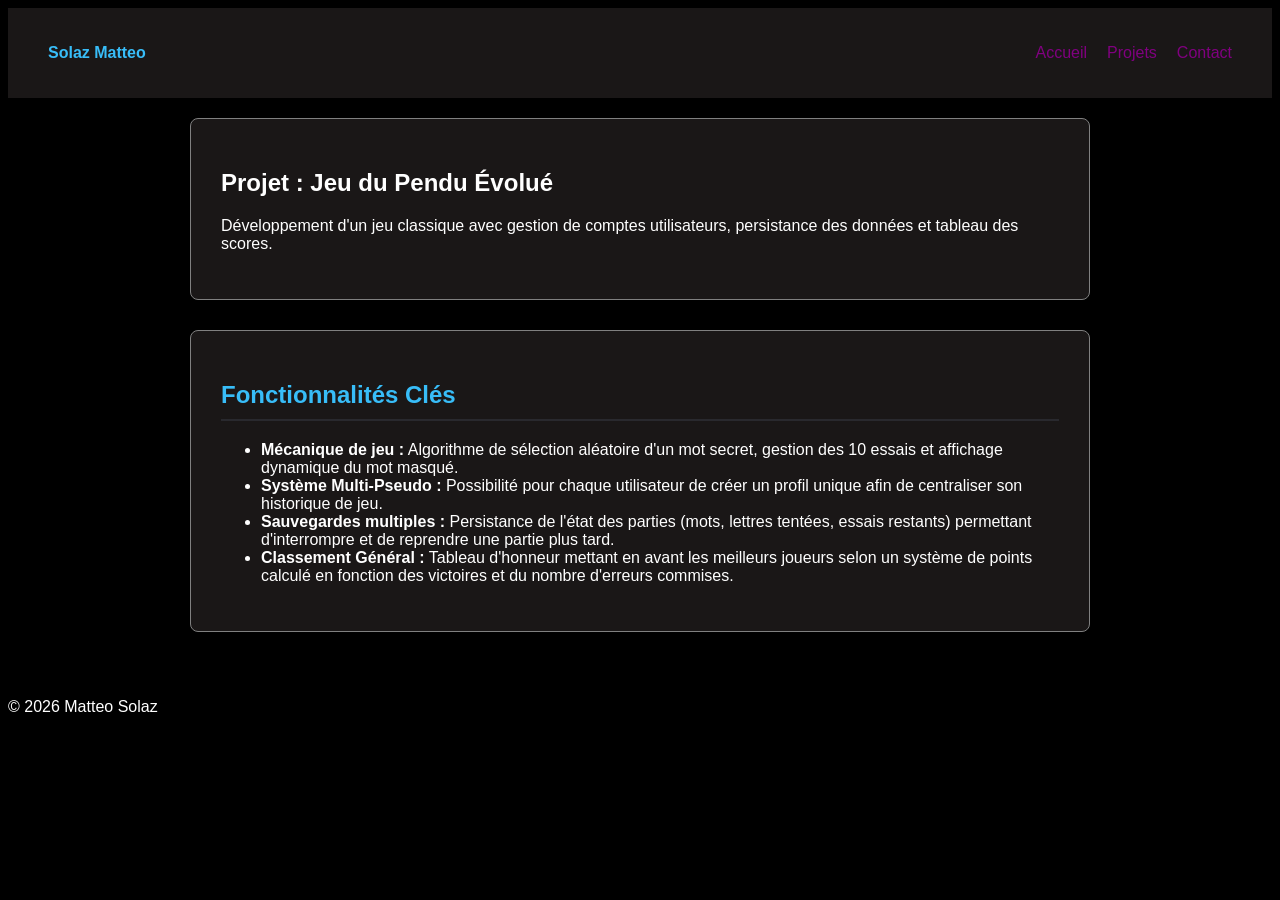
==== pages/detail_projet.html @ e89e6abb "Add files via upload" ====
<!DOCTYPE html>
<html lang="fr">

<head>
    <meta charset="UTF-8">
    <title>Mon Projet détaillé</title>
    <link rel="stylesheet" href="../style.css">
</head>
<body>
    <header>
        <div class="logo">
            <strong>Solaz Matteo</strong>
        </div>
        <nav>
            <ul>
                <li><a href="../index.html">Accueil</a></li>
                <li><a href="projets.html">Projets</a></li>
                <li><a href="contact.html">Contact</a></li>
            </ul>
        </nav>
    </header>

    <main>
        <section id="projet-entete">
            <h1>Projet : Jeu du Pendu Évolué</h1>
            <p>Développement d'un jeu classique avec gestion de comptes utilisateurs, persistance des données et tableau des scores.</p>
        </section>

        <section id="fonctionnalites">
            <h2>Fonctionnalités Clés</h2>
            <ul>
                <li><strong>Mécanique de jeu :</strong> Algorithme de sélection aléatoire d'un mot secret, gestion des 10 essais et affichage dynamique du mot masqué.</li>
                <li><strong>Système Multi-Pseudo :</strong> Possibilité pour chaque utilisateur de créer un profil unique afin de centraliser son historique de jeu.</li>
                <li><strong>Sauvegardes multiples :</strong> Persistance de l'état des parties (mots, lettres tentées, essais restants) permettant d'interrompre et de reprendre une partie plus tard.</li>
                <li><strong>Classement Général :</strong> Tableau d'honneur mettant en avant les meilleurs joueurs selon un système de points calculé en fonction des victoires et du nombre d'erreurs commises.</li>
            </ul>
        </section>
    </main>
    
    <footer>
        <p>&copy; 2026 Matteo Solaz</p>
    </footer>
</body>
</html>
---- style.css ----
body {
    font-family: 'Segoe UI', sans-serif;
    background-color: black;
    color: white;
}

main {
    max-width: 900px;
    margin: 0 auto;
    padding: 20px;
}

section {
    background-color: #1A1717;
    margin-bottom: 30px;
    padding: 30px;
    border-radius: 8px;
    border: 1px solid gray;
}

h2 {
    color: #38bdf8;
    margin-bottom: 20px;
    border-bottom: 2px solid #29292e;
    padding-bottom: 10px;
}

header {
    background-color: #1A1717;
    display: flex;
    justify-content: space-between;
    align-items: center;
    padding: 20px 40px;
    border-bottom: 1px gray;
}

header strong {
    color: #38bdf8;
}

header ul {
    list-style: none;
    display: flex;
    gap: 20px;
}

header a {
    color: purple;
    font-weight: 500;
    text-decoration: none;
}

#page-contact {
    display: flex;
    justify-content: center;
    align-items: center;
    min-height: 70vh;
    padding: 20px;
}

#page-liens {
    display: flex;
    flex-direction: column;
    gap: 15px;
    margin-top: 25px;
}

#page-bouton1 {
    display: block;
    text-align: center;
    padding: 12px 20px;
    background-color: #222;
    color: #4a90e2;
    text-decoration: none;
    border: 1px solid #444;
    border-radius: 6px;
}

#page-bouton2 {
    display: block;
    text-align: center;
    padding: 12px 20px;
    background-color: #222;
    color: #4a90e2;
    text-decoration: none;
    border: 1px solid #444;
    border-radius: 6px;
}

#page-bouton3 {
    display: block;
    text-align: center;
    padding: 12px 20px;
    background-color: #222;
    color: #4a90e2;
    text-decoration: none;
    border: 1px solid #444;
    border-radius: 6px;
}
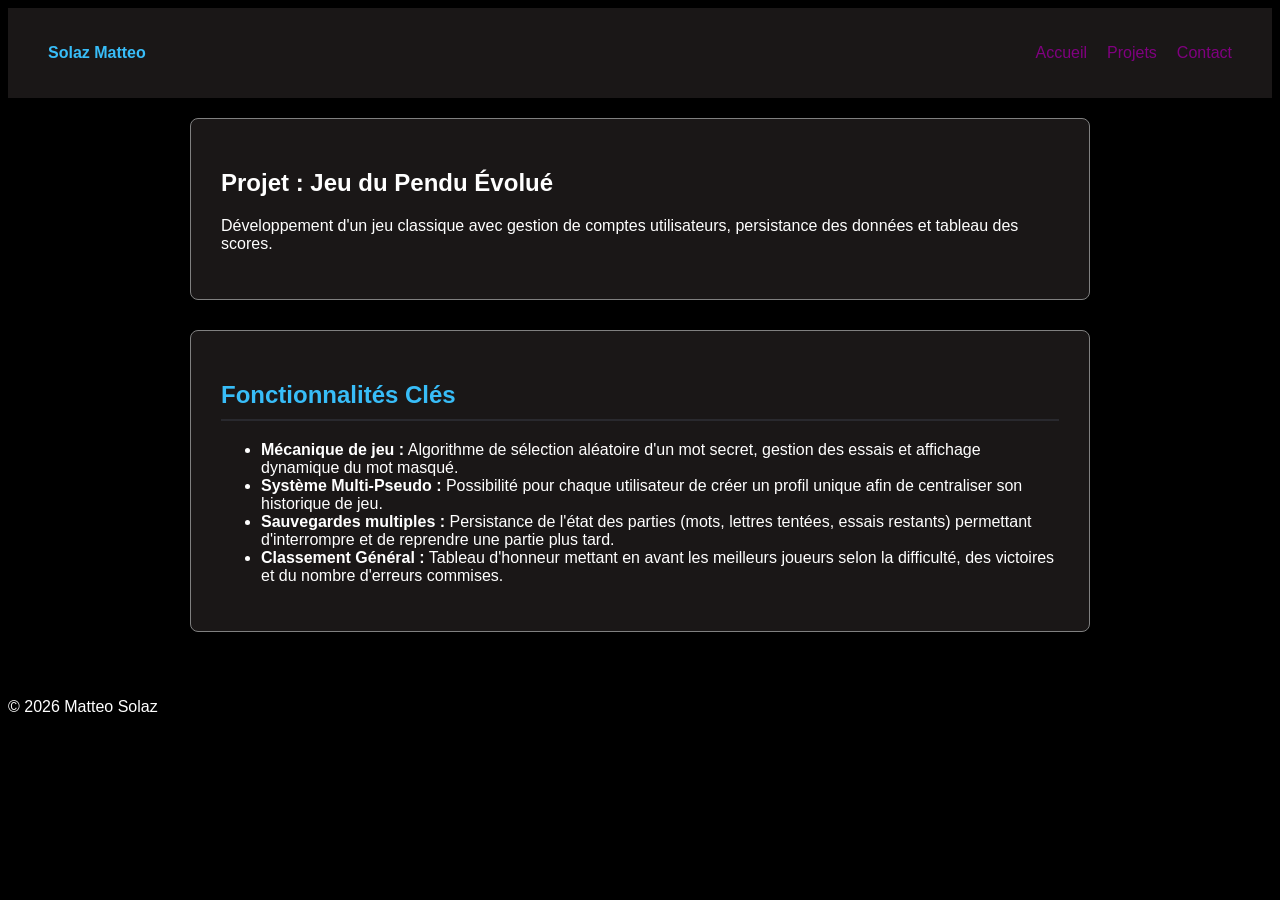
==== commit f6b560f9: "Update detail_projet.html" ====
--- a/pages/detail_projet.html
+++ b/pages/detail_projet.html
@@ -29,10 +29,10 @@
         <section id="fonctionnalites">
             <h2>Fonctionnalités Clés</h2>
             <ul>
-                <li><strong>Mécanique de jeu :</strong> Algorithme de sélection aléatoire d'un mot secret, gestion des 10 essais et affichage dynamique du mot masqué.</li>
+                <li><strong>Mécanique de jeu :</strong> Algorithme de sélection aléatoire d'un mot secret, gestion des essais et affichage dynamique du mot masqué.</li>
                 <li><strong>Système Multi-Pseudo :</strong> Possibilité pour chaque utilisateur de créer un profil unique afin de centraliser son historique de jeu.</li>
                 <li><strong>Sauvegardes multiples :</strong> Persistance de l'état des parties (mots, lettres tentées, essais restants) permettant d'interrompre et de reprendre une partie plus tard.</li>
-                <li><strong>Classement Général :</strong> Tableau d'honneur mettant en avant les meilleurs joueurs selon un système de points calculé en fonction des victoires et du nombre d'erreurs commises.</li>
+                <li><strong>Classement Général :</strong> Tableau d'honneur mettant en avant les meilleurs joueurs selon la difficulté, des victoires et du nombre d'erreurs commises.</li>
             </ul>
         </section>
     </main>
